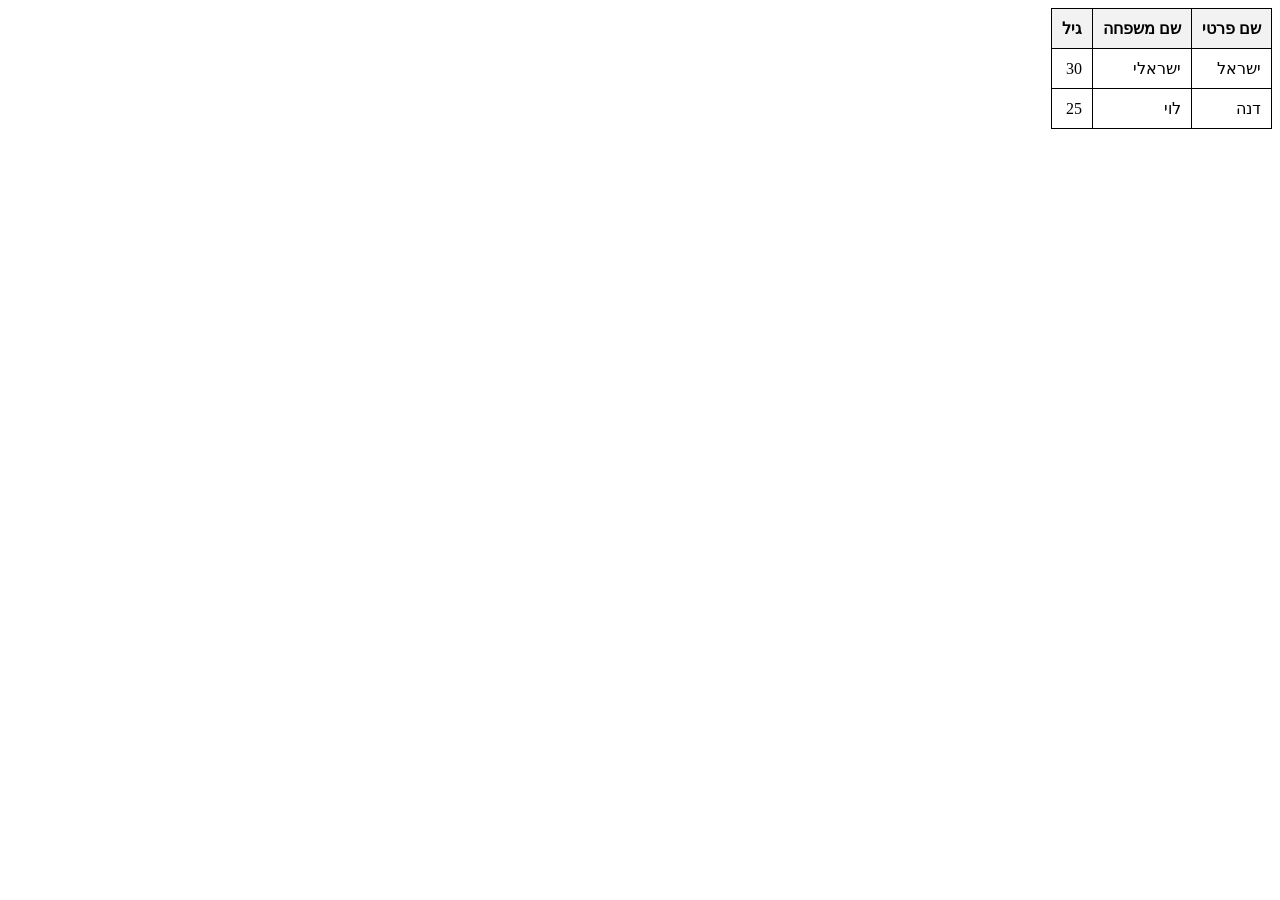
==== MyWebsite.html @ d63813c1 "a table with borders" ====
<!DOCTYPE html>
<html lang="he" dir="rtl">
<head>
    <meta charset="UTF-8">
    <title>דוגמה לטבלה עם גבולות</title>
    <style>
        /* עיצוב הטבלה, כותרות והתאים */
        table, th, td {
            border: 1px solid black; /* קו שחור עדין בעובי פיקסל אחד */
            border-collapse: collapse; /* מאחד את הקווים הכפולים לקו יחיד */
        }
        
        /* הוספת רווח פנימי כדי שהטקסט לא ייצמד לקווים */
        th, td {
            padding: 10px;
            text-align: right;
        }

        /* צבע רקע אופציונלי לשורת הכותרת */
        th {
            background-color: #f2f2f2;
        }
    </style>
</head>
<body>

    <table>
        <thead>
            <tr>
                <th>שם פרטי</th>
                <th>שם משפחה</th>
                <th>גיל</th>
            </tr>
        </thead>
        <tbody>
            <tr>
                <td>ישראל</td>
                <td>ישראלי</td>
                <td>30</td>
            </tr>
            <tr>
                <td>דנה</td>
                <td>לוי</td>
                <td>25</td>
            </tr>
        </tbody>
    </table>

</body>
</html>
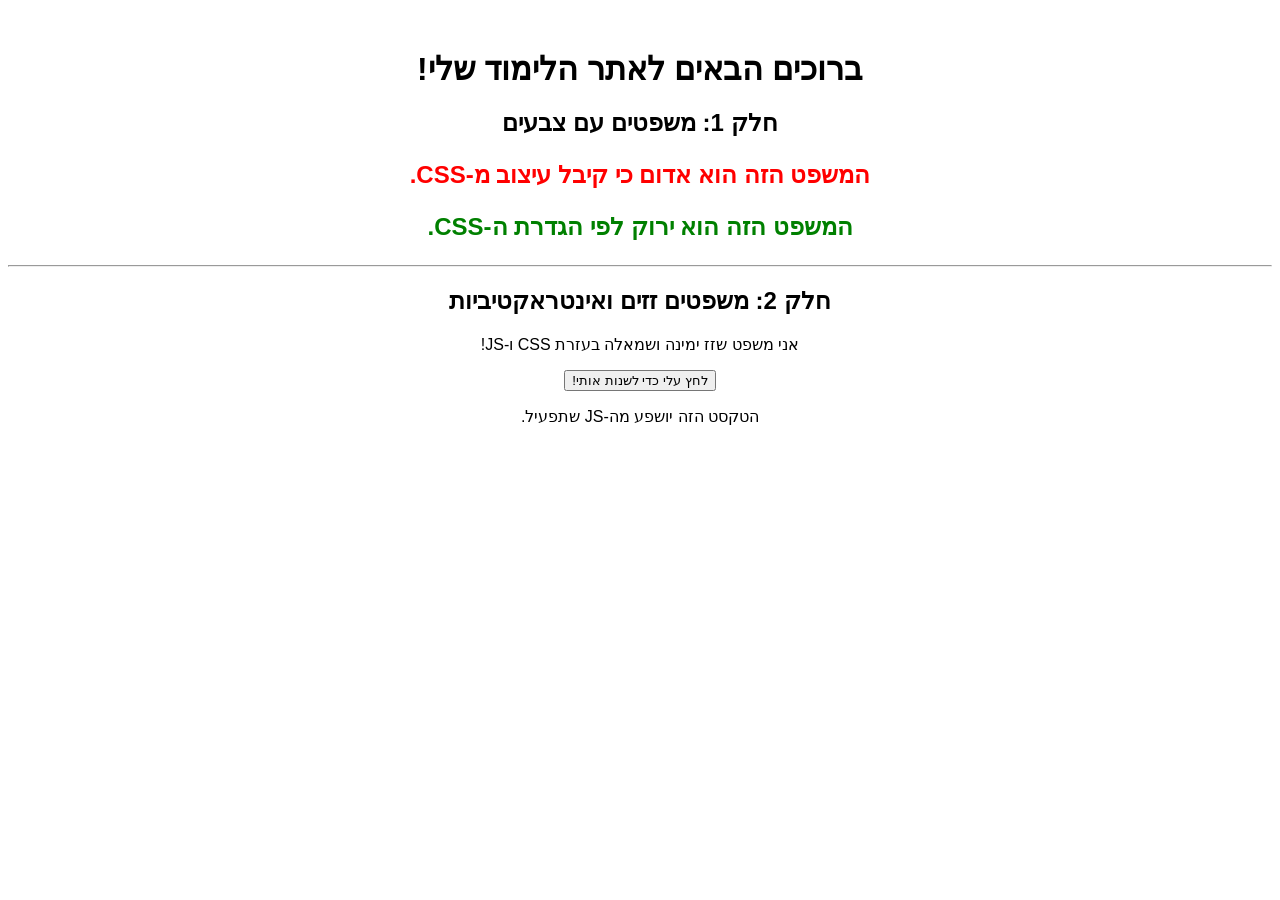
==== commit 7130b26f: "html, css, JS, all in one place" ====
--- a/MyWebsite.html
+++ b/MyWebsite.html
@@ -2,49 +2,86 @@
 <html lang="he" dir="rtl">
 <head>
     <meta charset="UTF-8">
-    <title>דוגמה לטבלה עם גבולות</title>
+    <title>האתר הראשון שלי - סנכרון שפות</title>
+
+    <!-- ========================================== -->
+    <!-- כאן מתחיל עולם ה-CSS (העיצוב והצבעים)      -->
+    <!-- ========================================== -->
     <style>
-        /* עיצוב הטבלה, כותרות והתאים */
-        table, th, td {
-            border: 1px solid black; /* קו שחור עדין בעובי פיקסל אחד */
-            border-collapse: collapse; /* מאחד את הקווים הכפולים לקו יחיד */
-        }
-        
-        /* הוספת רווח פנימי כדי שהטקסט לא ייצמד לקווים */
-        th, td {
-            padding: 10px;
-            text-align: right;
+        /* עיצוב כללי לעמוד */
+        body {
+            font-family: Arial, sans-serif;
+            text-align: center;
+            margin-top: 50px;
         }
 
-        /* צבע רקע אופציונלי לשורת הכותרת */
-        th {
-            background-color: #f2f2f2;
+        /* הגדרת צבע אדום למשפט הראשון בעזרת המחלקה שלהם */
+        .red-sentence {
+            color: red;
+            font-size: 24px;
+            font-weight: bold;
+        }
+
+        /* הגדרת צבע ירוק למשפט השני */
+        .green-sentence {
+            color: green;
+            font-size: 24px;
+            font-weight: bold;
+        }
+
+        /* הגדרה למשפט שזז (אנימציית CSS פשוטה) */
+        .moving-sentence {
+            position: relative;
+            animation: moveText 3s infinite alternate; /* מפעיל אנימציה שנקראת moveText למשך 3 שניות */
+        }
+
+        /* הגדרת התנועה של האנימציה */
+        @keyframes moveText {
+            from { left: -100px; }
+            to { left: 100px; }
         }
     </style>
 </head>
 <body>
 
-    <table>
-        <thead>
-            <tr>
-                <th>שם פרטי</th>
-                <th>שם משפחה</th>
-                <th>גיל</th>
-            </tr>
-        </thead>
-        <tbody>
-            <tr>
-                <td>ישראל</td>
-                <td>ישראלי</td>
-                <td>30</td>
-            </tr>
-            <tr>
-                <td>דנה</td>
-                <td>לוי</td>
-                <td>25</td>
-            </tr>
-        </tbody>
-    </table>
+    <!-- ========================================== -->
+    <!-- כאן מתחיל עולם ה-HTML (השלד והתוכן)        -->
+    <!-- ========================================== -->
+
+    <h1>ברוכים הבאים לאתר הלימוד שלי!</h1>
+
+    <!-- חלק א': משפטים צבעוניים (מקושרים ל-CSS דרך ה-class) -->
+    <section>
+        <h2>חלק 1: משפטים עם צבעים</h2>
+        <p class="red-sentence">המשפט הזה הוא אדום כי קיבל עיצוב מ-CSS.</p>
+        <p class="green-sentence">המשפט הזה הוא ירוק לפי הגדרת ה-CSS.</p>
+    </section>
+
+    <hr>
+
+    <!-- חלק ב': משפט זז ופעולות -->
+    <section>
+        <h2>חלק 2: משפטים זזים ואינטראקטיביות</h2>
+        <p class="moving-sentence">אני משפט שזז ימינה ושמאלה בעזרת CSS ו-JS!</p>
+        
+        <!-- כפתור שיפעיל פעולה של JavaScript -->
+        <button onclick="changeTextAction()">לחץ עלי כדי לשנות אותי!</button>
+        <p id="action-output">הטקסט הזה יושפע מה-JS שתפעיל.</p>
+    </section>
+
+
+    <!-- ========================================== -->
+    <!-- כאן מתחיל עולם ה-JS (הפעולה והאינטראקטיביות) -->
+    <!-- ========================================== -->
+    <script>
+        // פונקציה זו רצה רק כאשר המשתמש לוחץ על הכפתור למעלה
+        function changeTextAction() {
+            // ה-JS פונה ל-HTML, מוצא את האלמנט לפי ה-ID שלו, ומשנה את התוכן שלו!
+            let element = document.getElementById("action-output");
+            element.innerHTML = "כל הכבוד! ה-JavaScript שינה את הטקסט הזה בהצלחה!";
+            element.style.color = "blue"; // ה-JS יכול לשנות גם עיצוב תוך כדי תנועה!
+        }
+    </script>
 
 </body>
 </html>
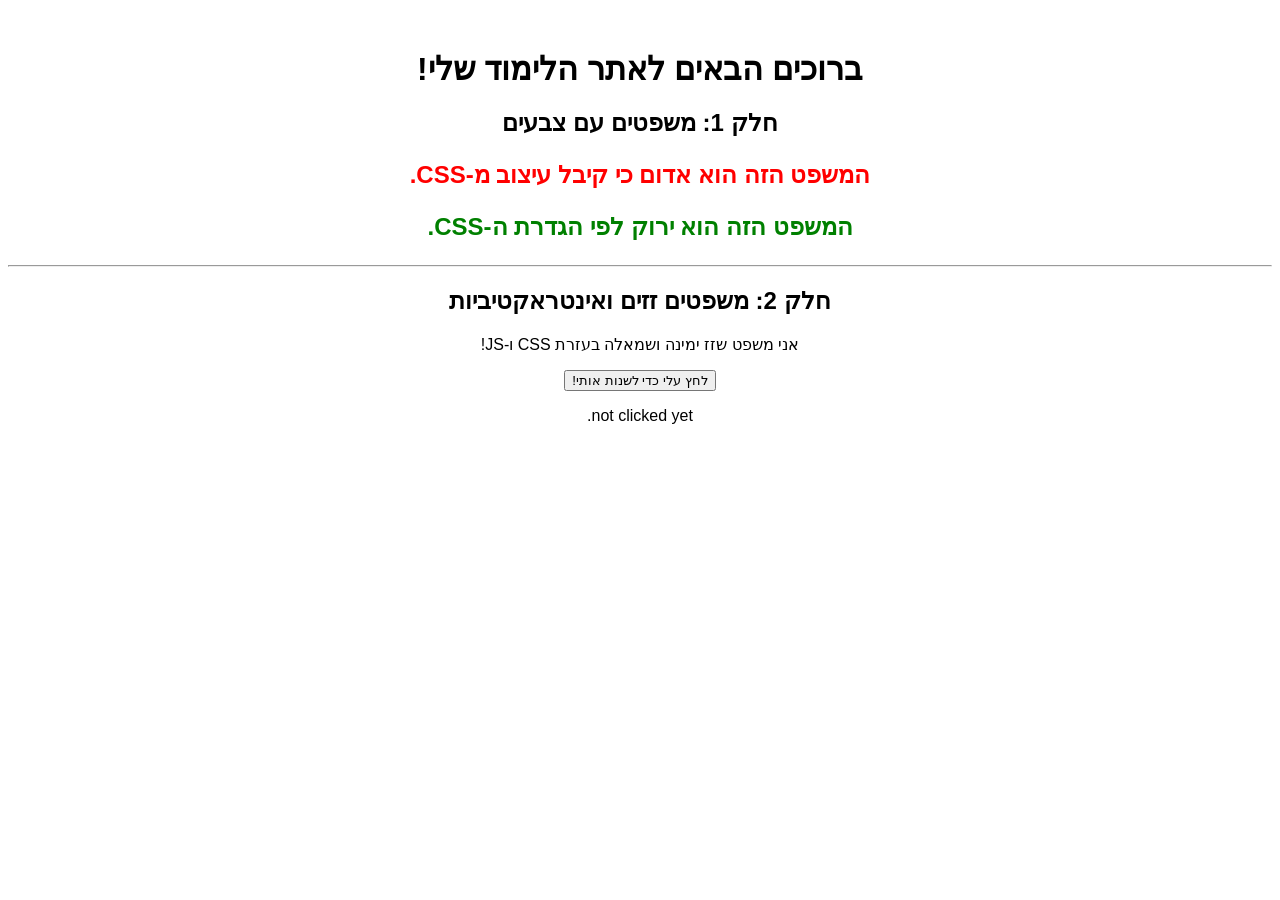
==== commit 266edbe5: "changing the buttom yet to be clicked note" ====
--- a/MyWebsite.html
+++ b/MyWebsite.html
@@ -1,5 +1,6 @@
 <!DOCTYPE html>
 <html lang="he" dir="rtl">
+
 <head>
     <meta charset="UTF-8">
     <title>האתר הראשון שלי - סנכרון שפות</title>
@@ -32,16 +33,23 @@
         /* הגדרה למשפט שזז (אנימציית CSS פשוטה) */
         .moving-sentence {
             position: relative;
-            animation: moveText 3s infinite alternate; /* מפעיל אנימציה שנקראת moveText למשך 3 שניות */
+            animation: moveText 3s infinite alternate;
+            /* מפעיל אנימציה שנקראת moveText למשך 3 שניות */
         }
 
         /* הגדרת התנועה של האנימציה */
         @keyframes moveText {
-            from { left: -100px; }
-            to { left: 100px; }
+            from {
+                left: -100px;
+            }
+
+            to {
+                left: 100px;
+            }
         }
     </style>
 </head>
+
 <body>
 
     <!-- ========================================== -->
@@ -63,10 +71,11 @@
     <section>
         <h2>חלק 2: משפטים זזים ואינטראקטיביות</h2>
         <p class="moving-sentence">אני משפט שזז ימינה ושמאלה בעזרת CSS ו-JS!</p>
-        
+
         <!-- כפתור שיפעיל פעולה של JavaScript -->
         <button onclick="changeTextAction()">לחץ עלי כדי לשנות אותי!</button>
-        <p id="action-output">הטקסט הזה יושפע מה-JS שתפעיל.</p>
+        <!-- <p id="action-output">הטקסט הזה יושפע מה-JS שתפעיל.</p> -->
+        <p id="action-output">not clicked yet.</p>
     </section>
 
 
@@ -75,13 +84,31 @@
     <!-- ========================================== -->
     <script>
         // פונקציה זו רצה רק כאשר המשתמש לוחץ על הכפתור למעלה
+        // יוצרים משתנה גלובלי או חיצוני שישמור את המצב הנוכחי (התחלתי = false, משוכלל = true)
+        let isChanged = false;
+
         function changeTextAction() {
-            // ה-JS פונה ל-HTML, מוצא את האלמנט לפי ה-ID שלו, ומשנה את התוכן שלו!
             let element = document.getElementById("action-output");
-            element.innerHTML = "כל הכבוד! ה-JavaScript שינה את הטקסט הזה בהצלחה!";
-            element.style.color = "blue"; // ה-JS יכול לשנות גם עיצוב תוך כדי תנועה!
+
+            // בודקים את המזהה/מצב שלנו במקום להסתמך על צבע
+            if (isChanged === false) {
+                // מצב ראשון: משנים לטקסט ולצבע החדשים
+                element.innerHTML = "כל הכבוד! ה-JavaScript שינה את הטקסט הזה בהצלחה!";
+                element.style.color = "blue";
+
+                // מעדכנים את המצב ל-"שונה" לקראת הלחיצה הבאה
+                isChanged = true;
+            } else {
+                // מצב שני: מחזירים חזרה למצב המקורי
+                element.innerHTML = "הטקסט הזה יושפע מה-JS שתפעיל.";
+                element.style.color = "red";
+
+                // מעדכנים את המצב חזרה ל-"לא שונה"
+                isChanged = false;
+            }
         }
     </script>
 
 </body>
+
 </html>
